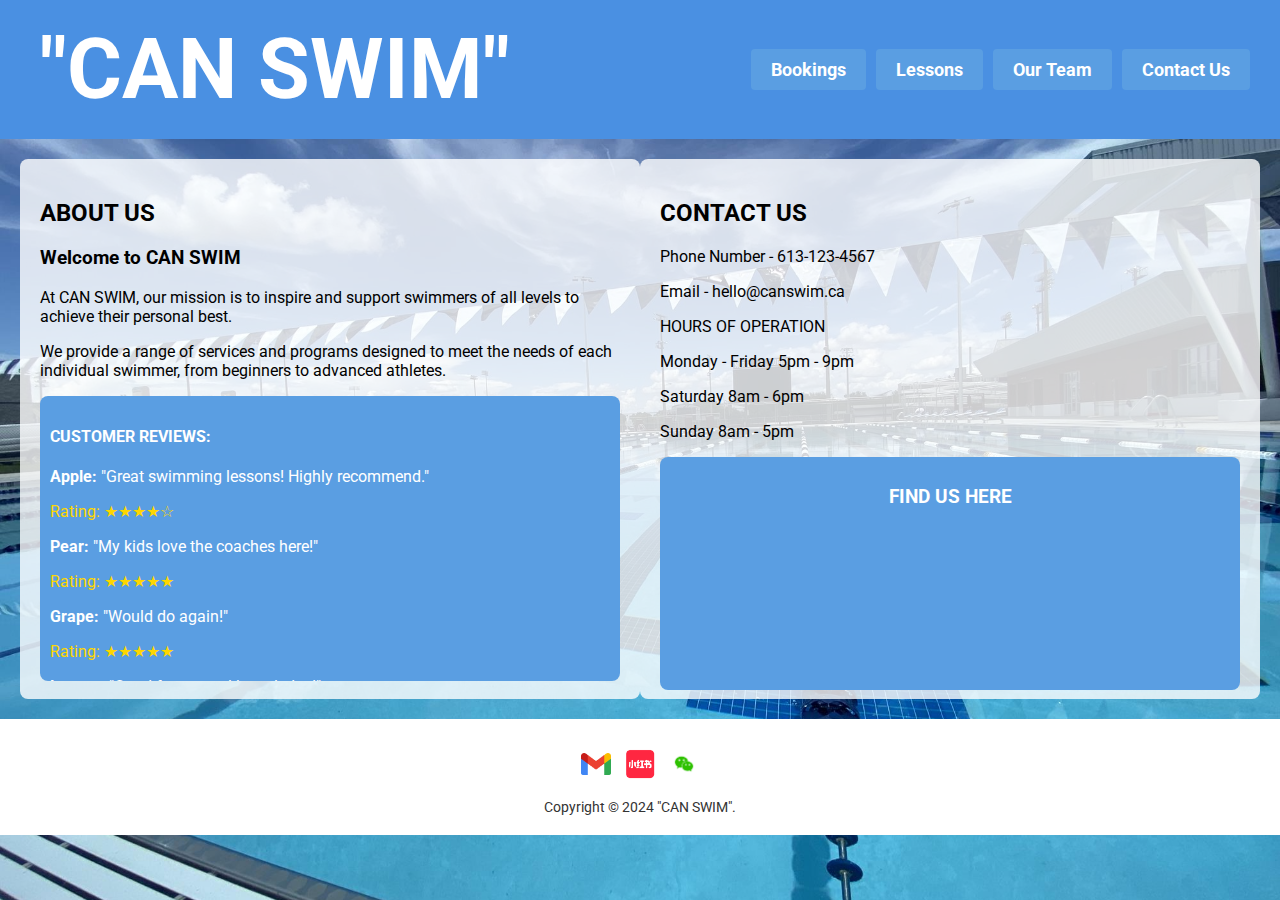
==== AboutUs.html @ 3de3045d "website" ====
<!DOCTYPE html>
<html lang="en">
<head>
    <meta charset="UTF-8">
    <meta name="viewport" content="width=device-width, initial-scale=1.0">
    <title>Can Swim About Us</title>
    <link href="https://fonts.googleapis.com/css2?family=Roboto:wght@400;500;700&display=swap" rel="stylesheet">
    <link rel="stylesheet" href="styles.css">
</head>
<body class="about">
    <div class="header">
        <div class="title">"CAN SWIM"</div>
        <div class="nav">
            <a href="Bookingpage.html">Bookings</a>
            <a href="Lessons.html">Lessons</a>
            <a href="Professionals.html">Our Team</a>
            <a href="#">Contact Us</a>
        </div>
    </div>
    <div class="container">
        <div class="content">
            <h2>ABOUT US</h2>
            <h3>Welcome to CAN SWIM</h3>
            <p>At CAN SWIM, our mission is to inspire and support swimmers of all levels to achieve their personal best.</p>
            <p>We provide a range of services and programs designed to meet the needs of each individual swimmer, from beginners to advanced athletes.</p>
            <div class="reviews">
                <h4>CUSTOMER REVIEWS:</h4>
                <div class="review">
                    <p><strong>Apple:</strong> "Great swimming lessons! Highly recommend."</p>
                    <div class="rating">Rating: ★★★★☆</div>
                </div>
                <div class="review">
                    <p><strong>Pear:</strong> "My kids love the coaches here!"</p>
                    <div class="rating">Rating: ★★★★★</div>
                </div>
                <div class="review">
                    <p><strong>Grape:</strong> "Would do again!"</p>
                    <div class="rating">Rating: ★★★★★</div>
                </div>
                <div class="review">
                    <p><strong>Lemon:</strong> "Good for general knowledge!"</p>
                    <div class="rating">Rating: ★★★★★</div>
                </div>
                <div class="review">
                    <p><strong>Strawberry:</strong> "Tried this last week! Highly recommend"</p>
                    <div class="rating">Rating: ★★★★★</div>
                </div>
            </div>
        </div>
        <div class="contact">
            <h2>CONTACT US</h2>
            <p>Phone Number - 613-123-4567</p>
            <p>Email - hello@canswim.ca</p>
            <p>HOURS OF OPERATION</p>
            <p>Monday - Friday 5pm - 9pm</p>
            <p>Saturday 8am - 6pm</p>
            <p>Sunday 8am - 5pm </p>
            <div class="map">
                <h3>FIND US HERE</h3>
                <iframe src="https://maps.google.com/maps?q=40.7128,-74.0060&amp;z=15&amp;output=embed"></iframe>
            </div>
        </div>
    </div>
    <footer class="footer">
        <div class="social-icons">
            <img src="eml.png" alt="Email icon">
            <img src="rb.png" alt="Little Red Book icon">
            <img src="wc.png" alt="WeChat icon">
        </div>
        <div class="copyright">
            Copyright &copy; 2024 "CAN SWIM".
        </div>
    </footer>
</body>
</html>
---- styles.css ----
/* General */
/*-----------------------------------------*/
body, html {
    margin: 0;
    padding: 0;
    font-family: 'Roboto', sans-serif;
    height: 100%;
}

.header {
    background-color: #4A90E2;
    padding: 20px;
    color: white;
    font-size: 84px; 
    font-weight: bold;
    display: flex;
    justify-content: space-between;
    align-items: center;
    width: 100%;
}

.header .title {
    padding-left: 20px;
}

.nav {
    display: flex;
    gap: 10px;
    padding-right: 50px;
}

.nav a {
    color: white;
    text-decoration: none;
    font-size: 18px;
    padding: 10px 20px;
    background-color: #5A9EE2;
    border-radius: 4px;
    transition: background-color 0.3s ease;
}

.nav a:hover {
    background-color: #3A7EC2;
}

/* Homepage */
/*-----------------------------------------*/
.hero {
    background-image: url('home.jpeg');
    background-size: cover;
    background-position: center;
    height: calc(80vh - 80px); 
    display: flex;
    align-items: center;
    justify-content: center;
    text-align: center;
    color: white;
    position: relative;
}

.hero::after {
    content: "";
    background: rgba(0, 0, 0, 0.5);
    position: absolute;
    top: 0;
    left: 0;
    right: 0;
    bottom: 0;
}

.hero-content {
    position: relative;
    z-index: 1;
}

.hero .cta {
    margin-top: 20px;
    background-color: #4A90E2;
    padding: 10px 20px; 
    border-radius: 4px;
    font-size: 24px; 
    text-transform: uppercase;
    text-decoration: none;
    color: white;
    transition: background-color 0.3s ease;
}

.hero .cta:hover {
    background-color: #3A7EC2;
}

.footer {
    background-color: white;
    padding: 20px;
    text-align: center;
    color: #333; 
}

.footer .social-icons {
    margin-top: 10px;
}

.footer .social-icons img {
    width: 30px;
    margin: 0 5px;
    vertical-align: middle;
}

.footer .copyright {
    margin-top: 20px;
    font-size: 14px;
}

/* About Us */
/*-----------------------------------------*/
body.about {
    background: url('AboutUsBg.png') no-repeat center center fixed;
    background-size: cover;
}

.container {
    display: flex;
    justify-content: space-between;
    padding: 20px;
}

.content, .contact {
    background-color: rgba(255, 255, 255, 0.8);
    padding: 20px;
    border-radius: 8px;
    width: 48%;
    height: 500px;
}

.reviews {
    overflow-y: auto;
    max-height: 265px;
    background-color: #5A9EE2;
    color: white;
    padding: 10px;
    border-radius: 8px;
    height: 500px;
}

.review {
    margin-bottom: 10px;
}

.rating {
    color: gold;
}

.contact .map {
    background-color: #5A9EE2;
    color: white;
    text-align: center;
    padding: 10px;
    border-radius: 8px;
    flex-grow: 1;
}

iframe {
    width: 100%;
    border: 0;
    border-radius: 8px;
}


/* Booking Confirmation */
/*-----------------------------------------*/
body.booking-confirmation {
    background-image: url('BookingCfBg.png');
    background-size: cover;
    background-position: center;
    height: 100vh;
    display: flex;
    justify-content: center;
    align-items: center;
}

.popup {
    background-color: #ffffff;
    padding: 20px;
    border: 1px solid #000000;
    border-radius: 5px;
    box-shadow: 0px 0px 10px rgba(0, 0, 0, 0.5);
    z-index: 9999;
    text-align: center;
}

.ok-button {
    background-color: #4A90E2;
    color: white;
    padding: 10px 20px;
    border: none;
    border-radius: 4px;
    cursor: pointer;
    font-size: 16px;
    margin-top: 10px;
}

/* Booking Page */
/*-----------------------------------------*/
/* moved */

/* Professionals Page */
/*-----------------------------------------*/
body.professionals {
    background: url('AboutUsBg.png') no-repeat center center fixed;
    background-size: cover;
}

.team-container {
    display: flex;
    flex-wrap: wrap;
    gap: 20px; 
    justify-content: center;
    padding: 20px;
}

.team-member {
    background-color: #5A9EE2;
    color: white;
    padding: 20px;
    border-radius: 8px;
    width: calc(50% - 20px); 
    box-sizing: border-box;
    display: flex;
    align-items: center;
}

.team-member img {
    border-radius: 8px;
    margin-right: 20px;
    width: 150px; 
    height: 150px; 
}

.team-info {
    flex: 1;
    display: flex;
    flex-direction: column;
}

.team-info-header {
    text-align: left; 
}

.team-info-header h3, .team-info-header h4 {
    margin: 0;
    padding: 0;
}

.team-info-header h4 {
    margin-top: 10px;
    font-size: 18px;
    font-weight: normal;
}

.card-description {
    text-align: left; 
    margin-top: 10px;
}

.card-description ul {
    list-style-type: disc;
    padding-left: 20px;
}

.card-description li {
    margin: 5px 0;
}

/* Lesson Page */
/*-----------------------------------------*/
body.lessons {
    background: url('AboutUsBg.png') no-repeat center center fixed;
    background-size: cover;
}

.lesson-container {
    display: flex;
    flex-wrap: wrap;
    gap: 20px; 
    justify-content: center;
    padding: 20px;
}

.lesson-plan {
    background-color: #5A9EE2;
    color: white;
    padding: 20px;
    border-radius: 8px;
    width: calc(50% - 20px); 
    box-sizing: border-box;
    display: flex;
    align-items: center;
}

.lesson-plan img {
    border-radius: 8px;
    margin-right: 20px;
    width: 150px; 
    height: 150px; 
}

.lesson-info {
    flex: 1;
    display: flex;
    flex-direction: column;
}

.lesson-info-header {
    text-align: left; 
}

.lesson-info-header h3, .lesson-info-header h4 {
    margin: 0;
    padding: 0;
}

.lesson-info-header h4 {
    margin-top: 10px;
    font-size: 18px;
    font-weight: normal;
}

.lesson-description {
    text-align: left; 
    margin-top: 10px;
}

.lesson-description ul {
    list-style-type: disc;
    padding-left: 20px;
}

.lesson-description li {
    margin: 5px 0;
}
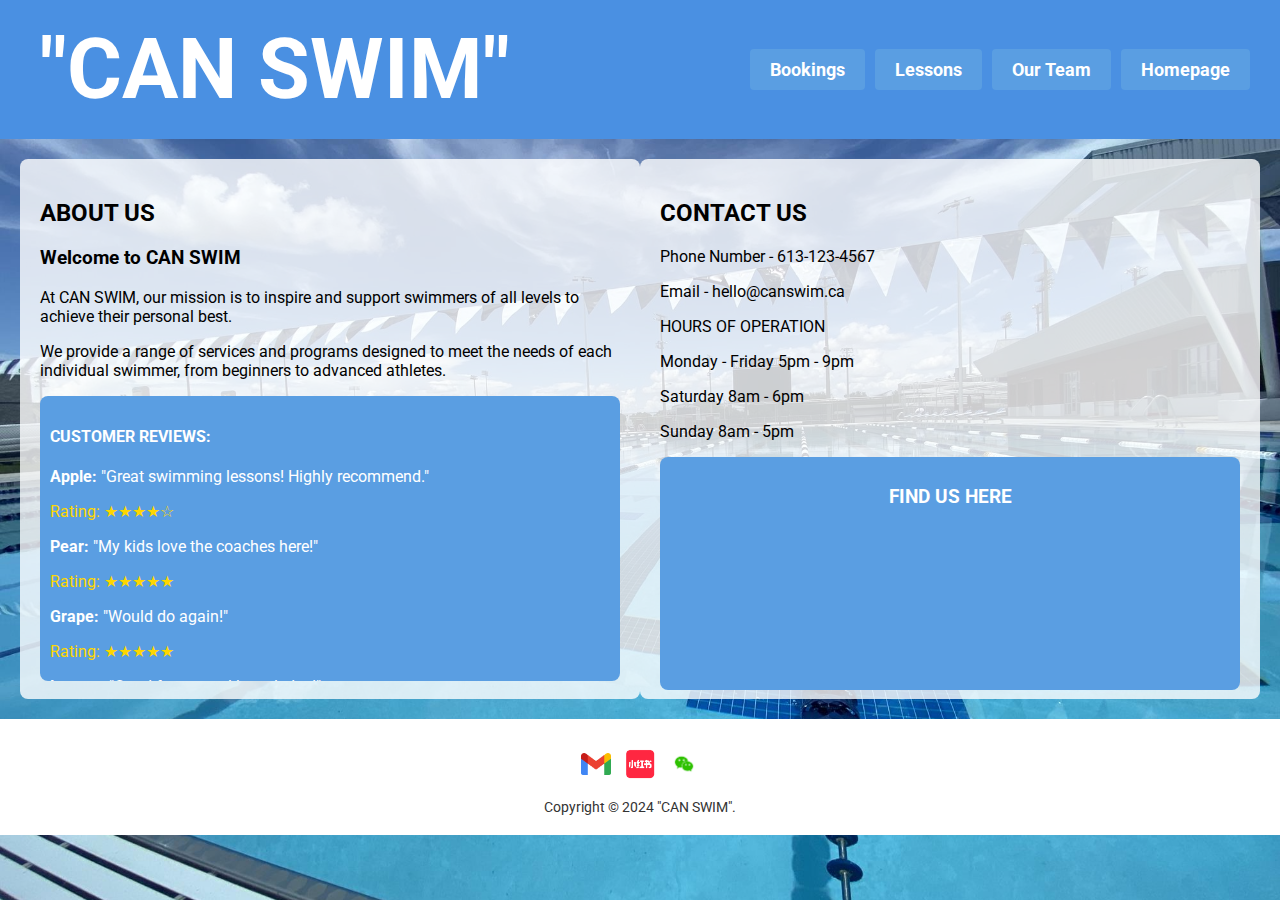
==== commit 4f3ad889: "homepage" ====
--- a/AboutUs.html
+++ b/AboutUs.html
@@ -14,7 +14,7 @@
             <a href="Bookingpage.html">Bookings</a>
             <a href="Lessons.html">Lessons</a>
             <a href="Professionals.html">Our Team</a>
-            <a href="#">Contact Us</a>
+            <a href="index.html">Homepage</a>
         </div>
     </div>
     <div class="container">
